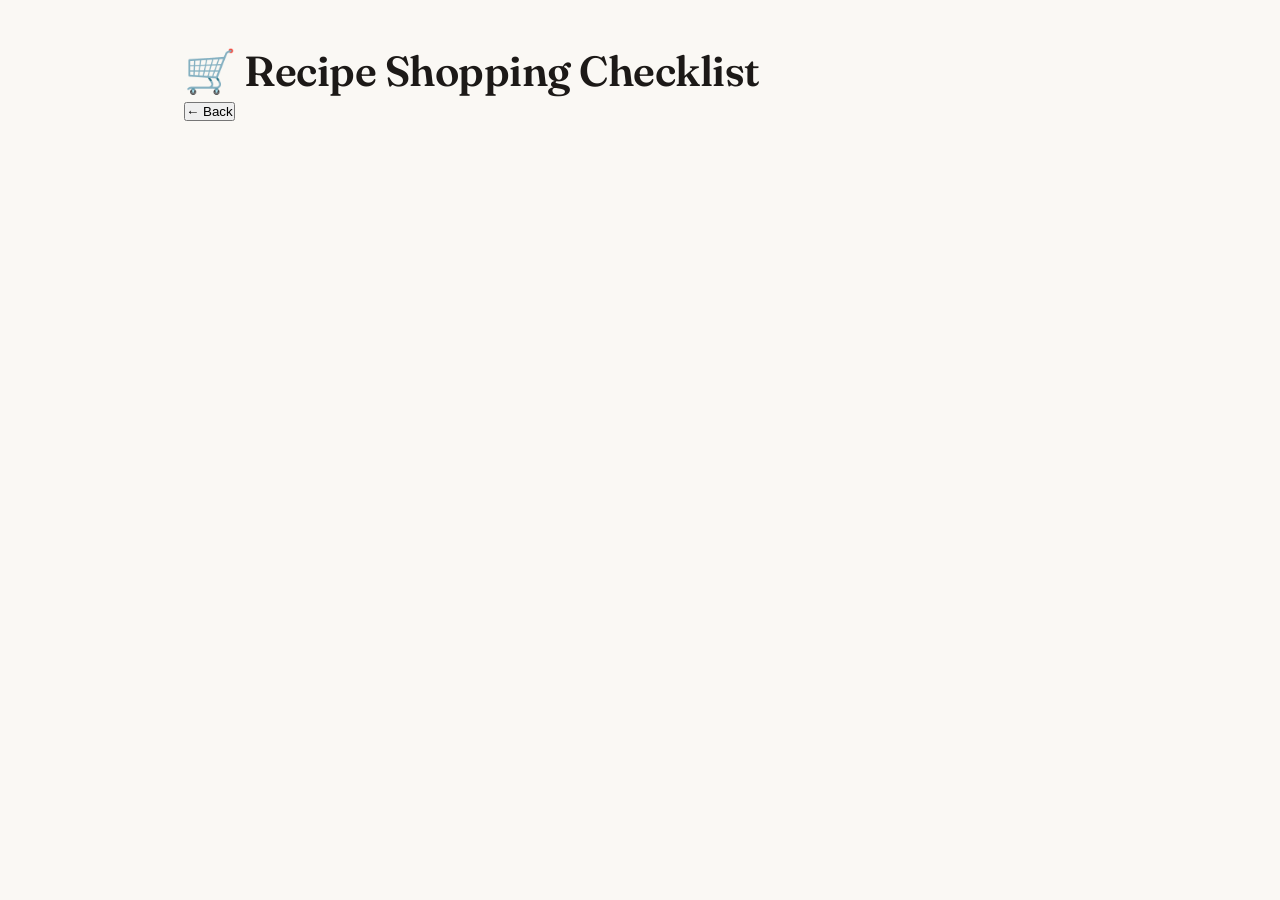
==== recipe.html @ bee2ab46 "created recipe page" ====
<!DOCTYPE html>
<html lang="en">
<head>
  <meta charset="UTF-8" />
  <meta name="viewport" content="width=device-width, initial-scale=1.0"/>
  <title>Recipe Checklist</title>

  <link rel="stylesheet" href="style.css">
</head>

<body>

  <div class="app">

    <h1>🛒 Recipe Shopping Checklist</h1>

    <div id="recipe-container"></div>

    <button onclick="goBack()">
      ← Back
    </button>

  </div>

  <script src="recipe.js"></script>

</body>
</html>
---- style.css ----
@import url('https://fonts.googleapis.com/css2?family=Fraunces:wght@400;600&family=DM+Sans:wght@400;500&display=swap');

* {
  box-sizing: border-box;
  margin: 0;
  padding: 0;
}

body {
  font-family: 'DM Sans', system-ui, sans-serif;
  background: #faf8f4;
  color: #1c1917;
  min-height: 100vh;
  padding: 3rem 1.5rem;
  max-width: 960px;
  margin: 0 auto;
}

/* ── Header ── */

.app-header {
  margin-bottom: 2.5rem;
}

h1 {
  font-family: 'Fraunces', Georgia, serif;
  font-size: 42px;
  font-weight: 600;
  letter-spacing: -0.5px;
  line-height: 1.1;
  color: #1c1917;
  margin-bottom: 6px;
}

.selection-label {
  font-size: 15px;
  color: #78716c;
  font-weight: 400;
}

/* ── Search ── */

#ingredient-search {
  width: 100%;
  max-width: 520px;
  display: block;
  padding: 14px 20px;
  font-size: 15px;
  font-family: 'DM Sans', system-ui, sans-serif;
  border-radius: 14px;
  border: 1.5px solid #e7e4df;
  background: #fff;
  outline: none;
  transition: border-color 0.2s, box-shadow 0.2s;
  margin-bottom: 1.25rem;
  color: #1c1917;
}

#ingredient-search::placeholder {
  color: #a8a29e;
}

#ingredient-search:focus {
  border-color: #d97706;
  box-shadow: 0 0 0 4px rgba(217, 119, 6, 0.1);
}

/* ── Selected pills ── */

#selected-container {
  margin-bottom: 1.25rem;
  min-height: 0;
}

.selected-wrapper {
  display: flex;
  flex-wrap: wrap;
  gap: 8px;
}

.selected-pill {
  display: inline-flex;
  align-items: center;
  gap: 7px;
  background: #1c1917;
  color: #faf8f4;
  padding: 7px 14px;
  border-radius: 999px;
  font-size: 13px;
  font-family: 'DM Sans', system-ui, sans-serif;
  cursor: pointer;
  transition: background 0.15s;
  user-select: none;
}

.selected-pill:hover {
  background: #44403c;
}

.selected-pill .remove {
  font-size: 15px;
  opacity: 0.55;
  line-height: 1;
  font-weight: 400;
}

/* ── Ingredient grid ── */

#ingredients-container {
  display: none;
  margin-bottom: 1.75rem;
}

#ingredients-container.show {
  display: block;
}

.category {
  margin-bottom: 1.5rem;
}

.category h2 {
  font-family: 'DM Sans', system-ui, sans-serif;
  font-size: 11px;
  font-weight: 500;
  letter-spacing: 0.08em;
  text-transform: uppercase;
  color: #a8a29e;
  margin-bottom: 10px;
}

.ingredient-grid {
  display: flex;
  flex-wrap: wrap;
  gap: 8px;
  margin-bottom: 0;
}

.chip {
  display: inline-flex;
  align-items: center;
  gap: 7px;
  padding: 8px 15px;
  border-radius: 999px;
  border: 1.5px solid #e7e4df;
  background: #fff;
  font-size: 13.5px;
  font-family: 'DM Sans', system-ui, sans-serif;
  cursor: pointer;
  user-select: none;
  transition: border-color 0.15s, background 0.15s, color 0.15s;
  color: #44403c;
}

.chip:hover {
  border-color: #c4b5a5;
  background: #fdf8f3;
}

.chip.selected {
  background: #1c1917;
  border-color: #1c1917;
  color: #faf8f4;
}

/* ── Find button ── */

#find-btn {
  display: inline-flex;
  align-items: center;
  gap: 8px;
  padding: 13px 28px;
  background: #d97706;
  color: #fff;
  border: none;
  border-radius: 12px;
  font-size: 15px;
  font-weight: 500;
  font-family: 'DM Sans', system-ui, sans-serif;
  cursor: pointer;
  transition: background 0.15s, transform 0.1s;
  margin-bottom: 1.75rem;
  letter-spacing: 0.01em;
}

#find-btn:hover {
  background: #b45309;
}

#find-btn:active {
  transform: scale(0.98);
  background: #92400e;
}

/* ── Status ── */

#status {
  font-size: 13.5px;
  color: #78716c;
  margin-bottom: 1.25rem;
  min-height: 20px;
}

/* ── Recipe cards ── */

#results {
  display: grid;
  grid-template-columns: repeat(auto-fill, minmax(170px, 1fr));
  gap: 16px;
}

.recipe-card {
  background: #fff;
  border: 1.5px solid #e7e4df;
  border-radius: 16px;
  overflow: hidden;
  cursor: pointer;
  transition: border-color 0.2s, transform 0.2s, box-shadow 0.2s;
}

.recipe-card:hover {
  border-color: #d97706;
  transform: translateY(-3px);
  box-shadow: 0 8px 24px rgba(0, 0, 0, 0.07);
}

.recipe-card img {
  width: 100%;
  aspect-ratio: 1;
  object-fit: cover;
  display: block;
}

.card-body {
  padding: 12px 14px 14px;
}

.card-body h3 {
  font-size: 13px;
  font-weight: 500;
  margin-bottom: 7px;
  line-height: 1.35;
  color: #1c1917;
}

.card-body span {
  display: inline-block;
  font-size: 11px;
  padding: 3px 9px;
  border-radius: 999px;
  background: #fef3c7;
  color: #92400e;
  font-weight: 500;
}

/* ── Responsive ── */

@media (max-width: 480px) {
  h1 { font-size: 30px; }
  body { padding: 2rem 1rem; }
  #results { grid-template-columns: repeat(auto-fill, minmax(140px, 1fr)); }
}
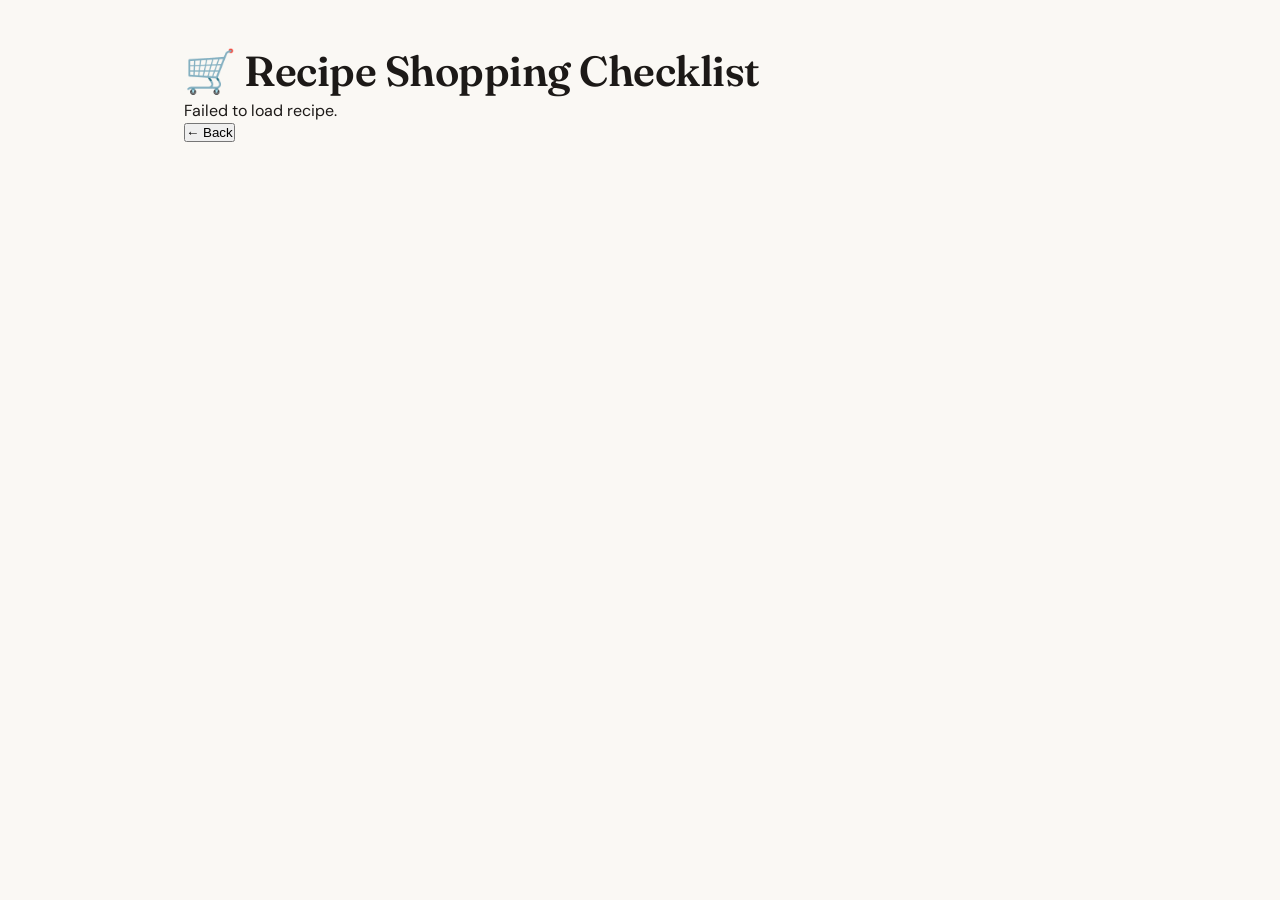
==== commit c9219843: "added a class for back btn" ====
--- a/recipe.html
+++ b/recipe.html
@@ -16,9 +16,9 @@
 
     <div id="recipe-container"></div>
 
-    <button onclick="goBack()">
-      ← Back
-    </button>
+    <button class="back-btn" onclick="goBack()">
+  ← Back
+</button>
 
   </div>
 
--- a/style.css
+++ b/style.css
@@ -259,4 +259,45 @@
   h1 { font-size: 30px; }
   body { padding: 2rem 1rem; }
   #results { grid-template-columns: repeat(auto-fill, minmax(140px, 1fr)); }
+}
+
+.recipe-page {
+  max-width: 800px;
+  margin: auto;
+  text-align: left;
+}
+
+.recipe-image {
+  width: 100%;
+  border-radius: 20px;
+  margin-bottom: 20px;
+}
+
+.checklist {
+  display: flex;
+  flex-direction: column;
+  gap: 12px;
+  margin: 20px 0;
+}
+
+.check-item {
+  display: flex;
+  align-items: center;
+  gap: 10px;
+  padding: 14px;
+  border-radius: 12px;
+  font-size: 16px;
+}
+
+.check-item.have {
+  background: rgba(0, 255, 120, 0.12);
+}
+
+.check-item.need {
+  background: rgba(255, 180, 0, 0.12);
+}
+
+.instructions {
+  line-height: 1.7;
+  white-space: pre-line;
 }
